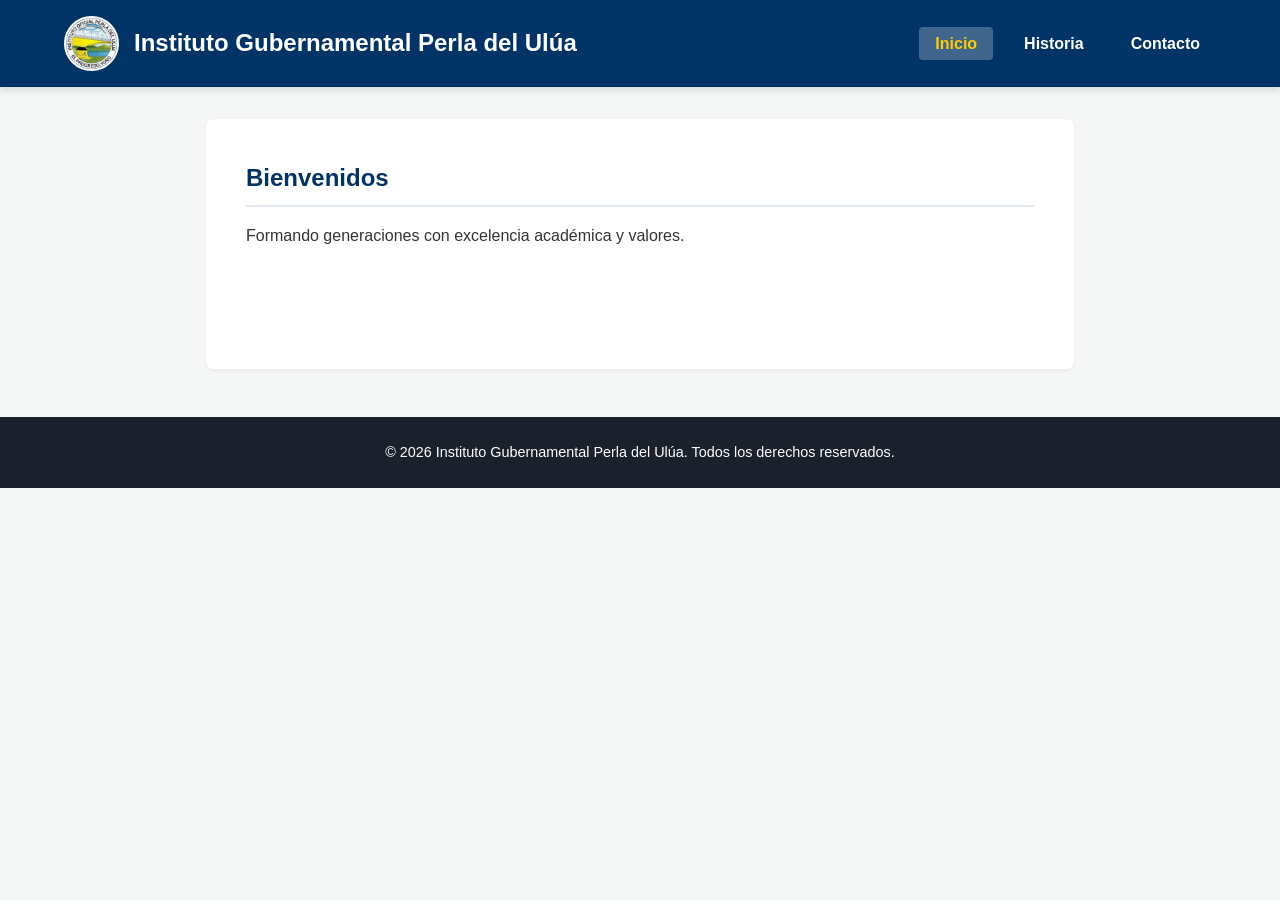
==== index.html @ dd2c403b "Rename Index.html to index.html" ====
<!DOCTYPE html>
<html lang="es">
<head>
  <meta charset="UTF-8">
  <meta name="viewport" content="width=device-width, initial-scale=1.0">
  <title>Instituto Gubernamental Perla del Ulúa</title>
  <link rel="stylesheet" href="animacion instituto.css">
</head>
<body>

  <!-- Encabezado y Menú de Navegación -->
  <header>
    <div class="logo-container">
      <img src="logo.jpg" alt="Logo Instituto Perla del Ulúa" class="logo"> 
      <h1>Instituto Gubernamental Perla del Ulúa</h1>
    </div>
    <nav>
      <ul>
        <li><a href="#" class="nav-link active" onclick="mostrarSeccion('inicio', event)">Inicio</a></li>
        <li><a href="#" class="nav-link" onclick="mostrarSeccion('historia', event)">Historia</a></li>
        <li><a href="#" class="nav-link" onclick="mostrarSeccion('contacto', event)">Contacto</a></li>
      </ul>
    </nav>
  </header>

  <!-- Contenido Principal -->
  <main>
    <!-- Sección Inicio -->
    <section id="inicio" class="seccion-pagina active-section fade-in">
      <h2>Bienvenidos</h2>
      <p>Formando generaciones con excelencia académica y valores.</p>
    </section>

    <!-- Sección Historia -->
    <section id="historia" class="seccion-pagina fade-in">
      <h2>Nuestra Historia</h2>
      <p>
        Fundado en el corazón de El Progreso, Yoro, el Instituto Gubernamental Perla del Ulúa 
        ha sido un faro de conocimiento desde sus inicios. Con el compromiso de formar 
        generaciones en valores, ciencia y cultura, se ha convertido en un símbolo de 
        excelencia académica en la región.
      </p>
      <p>
        A lo largo de los años, nuestros estudiantes han destacado en diversas áreas, 
        llevando con orgullo el nombre del instituto y contribuyendo al desarrollo 
        comunitario y nacional.
      </p>
    </section>

    <!-- Sección Contacto -->
    <section id="contacto" class="seccion-pagina fade-in">
      <h2>Contacto</h2>
      <p><strong>Dirección:</strong> El Progreso, Yoro, Honduras</p>
      <p><strong>Correo:</strong> contacto@perladelulua.edu.hn</p>
    </section>
  </main>

  <!-- Pie de página -->
  <footer>
    <p>© 2026 Instituto Gubernamental Perla del Ulúa. Todos los derechos reservados.</p>
  </footer>

  <!-- Script para alternar secciones -->
  <script>
    function mostrarSeccion(idSeccion, event) {
      if (event) event.preventDefault();

      const secciones = document.querySelectorAll('.seccion-pagina');
      secciones.forEach(sec => sec.classList.remove('active-section'));

      const enlaces = document.querySelectorAll('.nav-link');
      enlaces.forEach(link => link.classList.remove('active'));

      const seccionSeleccionada = document.getElementById(idSeccion);
      if (seccionSeleccionada) {
        seccionSeleccionada.classList.add('active-section');
      }

      if (event && event.currentTarget) {
        event.currentTarget.classList.add('active');
      }
    }
  </script>

</body>
</html>
---- animacion instituto.css ----
* {
  margin: 0;
  padding: 0;
  box-sizing: border-box;
}

body {
  font-family: 'Segoe UI', Tahoma, Geneva, Verdana, sans-serif;
  line-height: 1.6;
  color: #333;
  background-color: #f4f7f6;
}

/* Encabezado y Menú */
header {
  background: #003366;
  color: #fff;
  padding: 1rem 2rem;
  display: flex;
  flex-direction: column;
  align-items: center;
  box-shadow: 0 4px 6px rgba(0,0,0,0.1);
  position: sticky;
  top: 0;
  z-index: 1000;
}

.logo-container {
  display: flex;
  align-items: center;
  gap: 15px;
  margin-bottom: 1rem;
}

.logo {
  width: 55px;
  height: 55px;
  border-radius: 50%;
  object-fit: cover;
  border: 2px solid #fff;
}

header h1 {
  font-size: 1.5rem;
}

nav ul {
  list-style: none;
  display: flex;
  gap: 15px;
}

nav a {
  color: #fff;
  text-decoration: none;
  font-weight: 600;
  padding: 0.5rem 1rem;
  border-radius: 4px;
  transition: all 0.3s ease;
}

nav a:hover, nav a.active {
  background: rgba(255, 255, 255, 0.25);
  color: #ffcc00;
}

/* Control de Visibilidad de Secciones */
.seccion-pagina {
  display: none;
  background: #fff;
  padding: 2.5rem;
  border-radius: 8px;
  box-shadow: 0 2px 4px rgba(0,0,0,0.05);
  min-height: 250px;
}

.seccion-pagina.active-section {
  display: block;
}

/* Contenido Principal */
main {
  max-width: 900px;
  margin: 2rem auto;
  padding: 0 1rem;
}

section h2 {
  color: #003366;
  margin-bottom: 1rem;
  border-bottom: 2px solid #e2e8f0;
  padding-bottom: 0.5rem;
}

section p {
  margin-bottom: 1rem;
}

/* Pie de página */
footer {
  text-align: center;
  padding: 1.5rem;
  background: #1a202c;
  color: #fff;
  margin-top: 3rem;
  font-size: 0.9rem;
}

/* Animación al cambiar de sección */
.fade-in {
  animation: fadeIn 0.5s ease-in-out;
}

@keyframes fadeIn {
  from {
    opacity: 0;
    transform: translateY(10px);
  }
  to {
    opacity: 1;
    transform: translateY(0);
  }
}

@media (min-width: 768px) {
  header {
    flex-direction: row;
    justify-content: space-between;
    padding: 1rem 4rem;
  }
  
  .logo-container {
    margin-bottom: 0;
  }
}
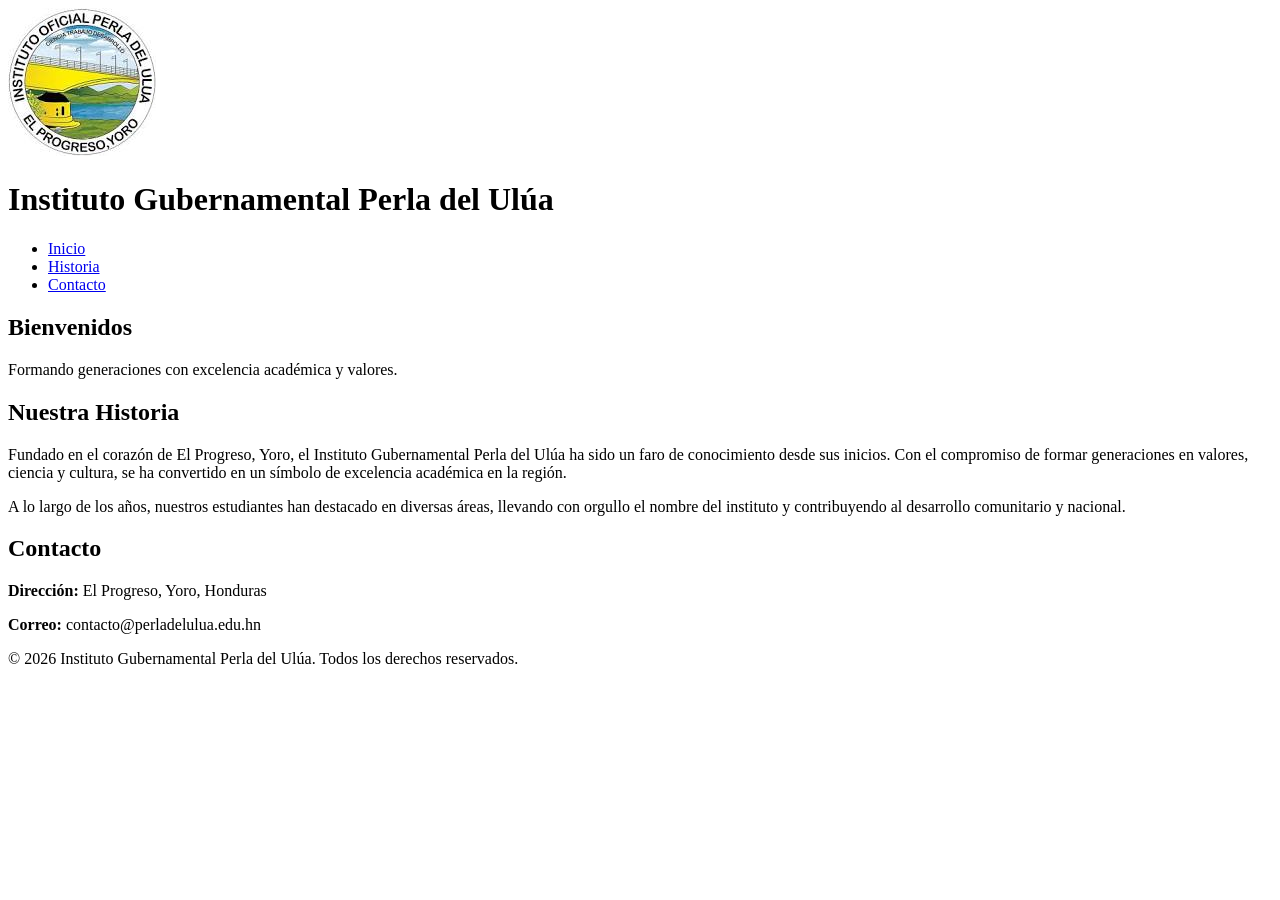
==== commit 9c7b6d3d: "Fix stylesheet link and HTML entity issues Updated stylesheet link and corrected HTML entities." ====
--- a/index.html
+++ b/index.html
@@ -4,7 +4,7 @@
   <meta charset="UTF-8">
   <meta name="viewport" content="width=device-width, initial-scale=1.0">
   <title>Instituto Gubernamental Perla del Ulúa</title>
-  <link rel="stylesheet" href="animacion instituto.css">
+  <link rel="stylesheet" href="instituto.css">
 </head>
 <body>
 
